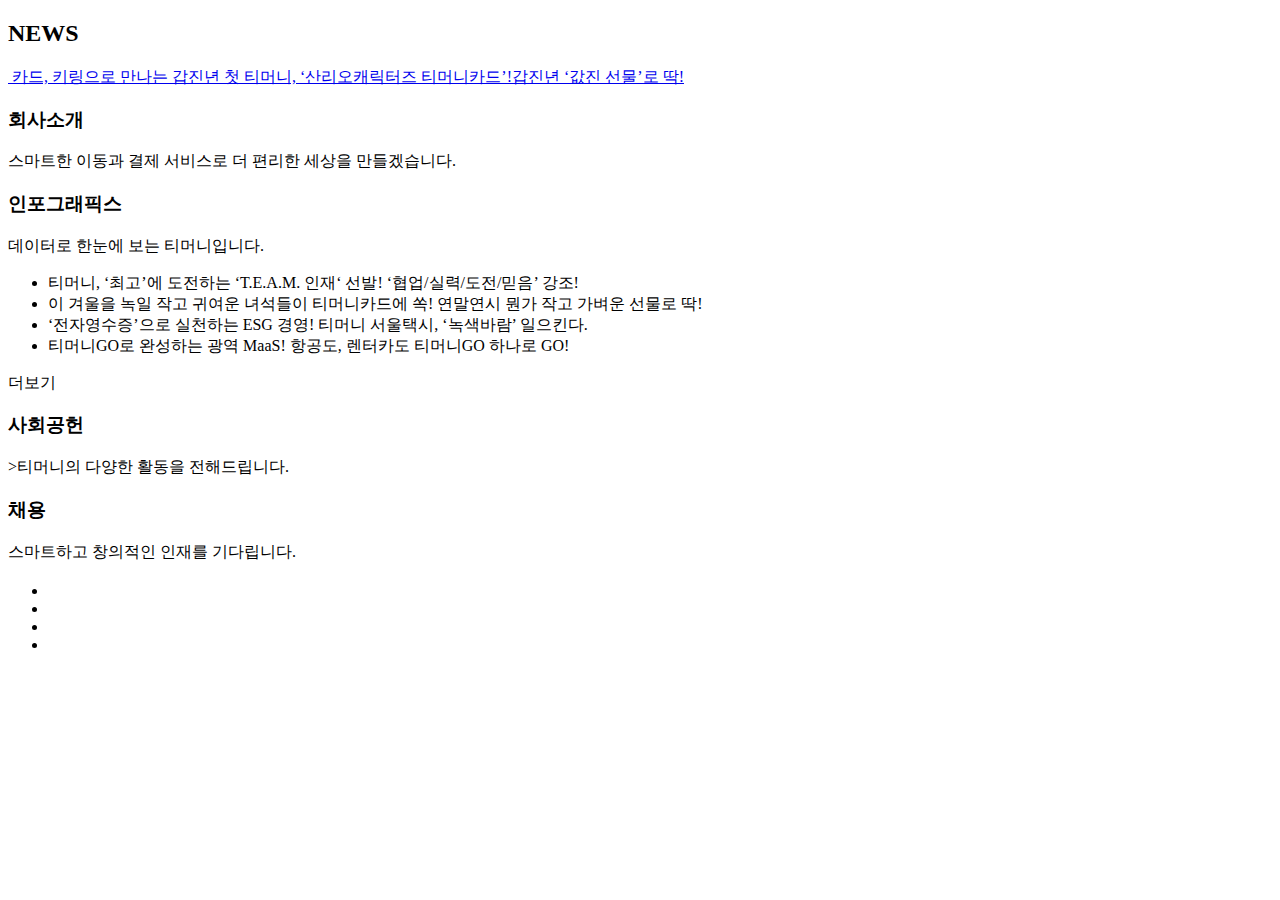
==== 과제1.html @ 41386a8a "과제" ====
<!DOCTYPE html>
<html lang="en">
<head>
    <meta charset="UTF-8">
    <meta name="viewport" content="width=device-width, initial-scale=1.0">
    <title>Document</title>
</head>
<body>
   <div class="wrap">
    <div class="boxs">
        <h2 class="titl">NEWS</h2>
        <!-- 전체박스 -->
     <div class="allbox">
        <!-- 산리오이미지 -->
        <div class="box news">
            <a href="#">
                <img src="" alt="">
                <span>카드, 키링으로 만나는 갑진년 첫 티머니, ‘산리오캐릭터즈 티머니카드’!갑진년 ‘값진 선물’로 딱!</span>
            </a>
        </div>
        <!-- 회사소개 -->
        <div class="box po">
     
      <h3>회사소개</h3>
      <span>스마트한 이동과 결제 서비스로 더 편리한 세상을 만들겠습니다.

      </span>
         
    </div>
    <!-- 인포그래픽스 -->
      <div class="box info">
      <h3>인포그래픽스</h3>
      <span>데이터로 한눈에 보는 티머니입니다.</span>
      </div>
      <!-- 뉴스 -->
      <div class="box news">
        <ul>
            <li>티머니, ‘최고’에 도전하는 ‘T.E.A.M. 인재‘ 선발! ‘협업/실력/도전/믿음’ 강조!</li>
            <li>이 겨울을 녹일 작고 귀여운 녀석들이 티머니카드에 쏙! 연말연시 뭔가 작고 가벼운 선물로 딱!</li>
            <li>‘전자영수증’으로 실천하는 ESG 경영! 티머니 서울택시, ‘녹색바람’ 일으킨다.</li>
            <li>티머니GO로 완성하는 광역 MaaS! 항공도, 렌터카도 티머니GO 하나로 GO!</li>
        </ul>
        <span>더보기</span>
      </div>

<!-- 사회공헌 -->
 <div class="box sah">
    <h3>사회공헌</h3>
    <span>>티머니의 다양한 활동을 전해드립니다.</span>
 </div>
 <!-- 채용 -->
 <div class="box cen">
<h3>채용</h3>
<span>스마트하고 창의적인 인재를 기다립니다.</span>
 </div>
    </div>
    </div>
   </div>
    <div class="moble">
        <div class="service">
            <h2></h2>
            <ul>
                <li></li>
                <li></li>
                <li></li>
                <li></li>
            </ul>
        </div>
    </div>


</body>
</html>
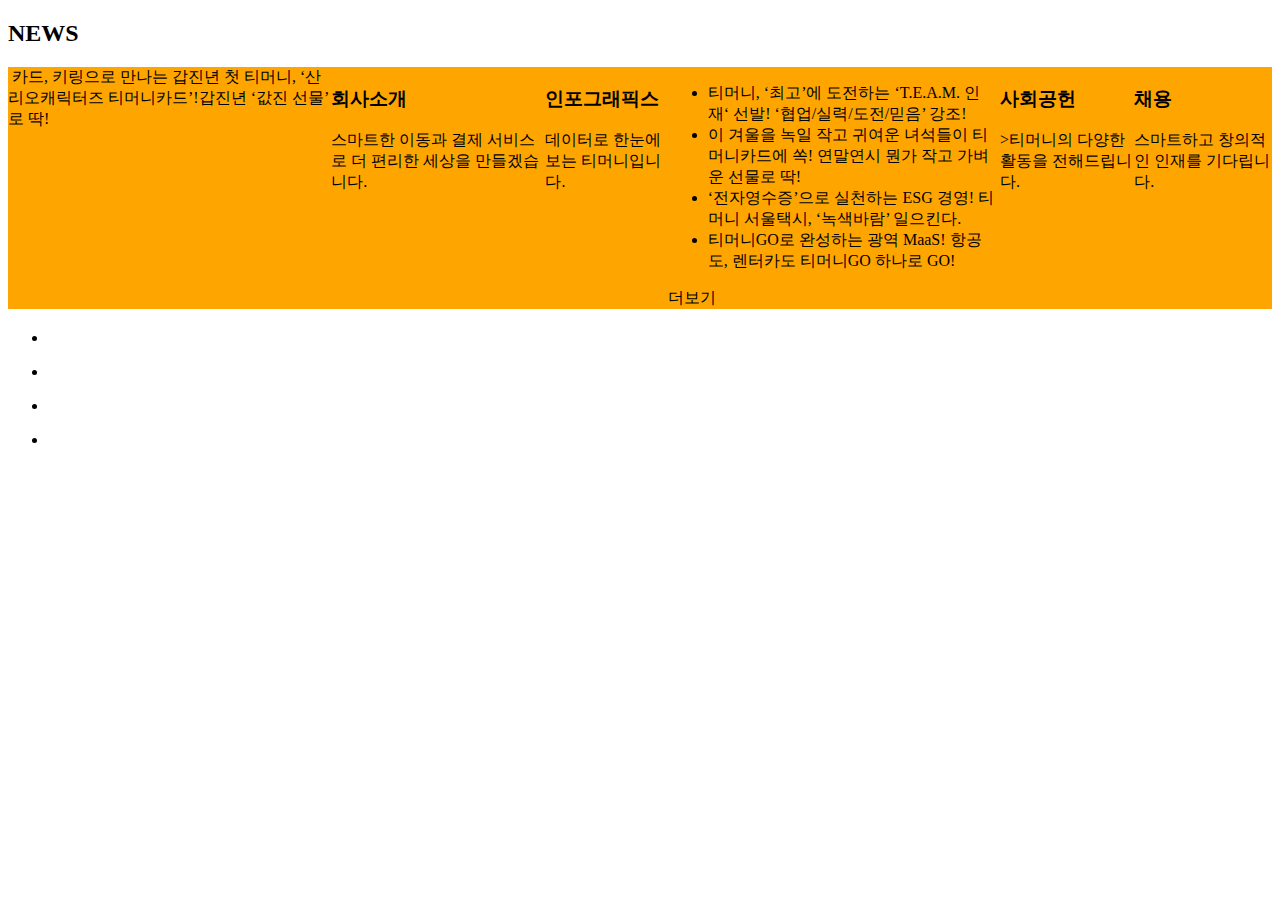
==== commit 41f40f5d: "과제" ====
--- a/과제1.html
+++ b/과제1.html
@@ -1,73 +1,77 @@
 <!DOCTYPE html>
 <html lang="en">
+
 <head>
     <meta charset="UTF-8">
     <meta name="viewport" content="width=device-width, initial-scale=1.0">
     <title>Document</title>
+    <link rel="stylesheet" href="./css/과제.css">
 </head>
+
 <body>
-   <div class="wrap">
-    <div class="boxs">
-        <h2 class="titl">NEWS</h2>
-        <!-- 전체박스 -->
-     <div class="allbox">
-        <!-- 산리오이미지 -->
-        <div class="box news">
-            <a href="#">
-                <img src="" alt="">
-                <span>카드, 키링으로 만나는 갑진년 첫 티머니, ‘산리오캐릭터즈 티머니카드’!갑진년 ‘값진 선물’로 딱!</span>
-            </a>
+    <div class="wrap">
+        <div class="boxs">
+            <h2 class="titl">NEWS</h2>
+            <!-- 전체박스 -->
+            <div class="allbox">
+                <!-- 산리오이미지 -->
+                <div class="box news">
+                    <a href="#">
+                        <img src="" alt="">
+                        <span>카드, 키링으로 만나는 갑진년 첫 티머니, ‘산리오캐릭터즈 티머니카드’!갑진년 ‘값진 선물’로 딱!</span>
+                    </a>
+                </div>
+                <!-- 회사소개 -->
+                <div class="box po">
+
+                    <h3>회사소개</h3>
+                    <span>스마트한 이동과 결제 서비스로 더 편리한 세상을 만들겠습니다.
+
+                    </span>
+
+                </div>
+                <!-- 인포그래픽스 -->
+                <div class="box info">
+                    <h3>인포그래픽스</h3>
+                    <span>데이터로 한눈에 보는 티머니입니다.</span>
+                </div>
+                <!-- 뉴스 -->
+                <div class="box news">
+                    <ul>
+                        <li>티머니, ‘최고’에 도전하는 ‘T.E.A.M. 인재‘ 선발! ‘협업/실력/도전/믿음’ 강조!</li>
+                        <li>이 겨울을 녹일 작고 귀여운 녀석들이 티머니카드에 쏙! 연말연시 뭔가 작고 가벼운 선물로 딱!</li>
+                        <li>‘전자영수증’으로 실천하는 ESG 경영! 티머니 서울택시, ‘녹색바람’ 일으킨다.</li>
+                        <li>티머니GO로 완성하는 광역 MaaS! 항공도, 렌터카도 티머니GO 하나로 GO!</li>
+                    </ul>
+                    <span>더보기</span>
+                </div>
+
+                <!-- 사회공헌 -->
+                <div class="box sah">
+                    <h3>사회공헌</h3>
+                    <span>>티머니의 다양한 활동을 전해드립니다.</span>
+                </div>
+                <!-- 채용 -->
+                <div class="box cen">
+                    <h3>채용</h3>
+                    <span>스마트하고 창의적인 인재를 기다립니다.</span>
+                </div>
+            </div>
         </div>
-        <!-- 회사소개 -->
-        <div class="box po">
-     
-      <h3>회사소개</h3>
-      <span>스마트한 이동과 결제 서비스로 더 편리한 세상을 만들겠습니다.
-
-      </span>
-         
     </div>
-    <!-- 인포그래픽스 -->
-      <div class="box info">
-      <h3>인포그래픽스</h3>
-      <span>데이터로 한눈에 보는 티머니입니다.</span>
-      </div>
-      <!-- 뉴스 -->
-      <div class="box news">
-        <ul>
-            <li>티머니, ‘최고’에 도전하는 ‘T.E.A.M. 인재‘ 선발! ‘협업/실력/도전/믿음’ 강조!</li>
-            <li>이 겨울을 녹일 작고 귀여운 녀석들이 티머니카드에 쏙! 연말연시 뭔가 작고 가벼운 선물로 딱!</li>
-            <li>‘전자영수증’으로 실천하는 ESG 경영! 티머니 서울택시, ‘녹색바람’ 일으킨다.</li>
-            <li>티머니GO로 완성하는 광역 MaaS! 항공도, 렌터카도 티머니GO 하나로 GO!</li>
-        </ul>
-        <span>더보기</span>
-      </div>
-
-<!-- 사회공헌 -->
- <div class="box sah">
-    <h3>사회공헌</h3>
-    <span>>티머니의 다양한 활동을 전해드립니다.</span>
- </div>
- <!-- 채용 -->
- <div class="box cen">
-<h3>채용</h3>
-<span>스마트하고 창의적인 인재를 기다립니다.</span>
- </div>
-    </div>
-    </div>
-   </div>
     <div class="moble">
         <div class="service">
             <h2></h2>
             <ul>
-                <li></li>
-                <li></li>
-                <li></li>
-                <li></li>
+                <li><strong></strong><p></p><img src="" alt=""><a href="#"></a><a href="#"></a></li>
+                <li><strong></strong><p></p><img src="" alt=""><a href="#"></a><a href="#"></a></li>
+                <li><strong></strong><p></p><img src="" alt=""><a href="#"></a></li>
+                <li><strong></strong><p></p><img src="" alt=""><a href="#"></a></li>
             </ul>
         </div>
     </div>
 
 
 </body>
+
 </html>--- a/css/과제.css
+++ b/css/과제.css
@@ -0,0 +1,13 @@
+@import url(./common.css);
+
+
+.wrap .boxs{
+  
+ 
+  
+  }
+.allbox{
+  display: flex;
+    background: orange;
+    
+  }